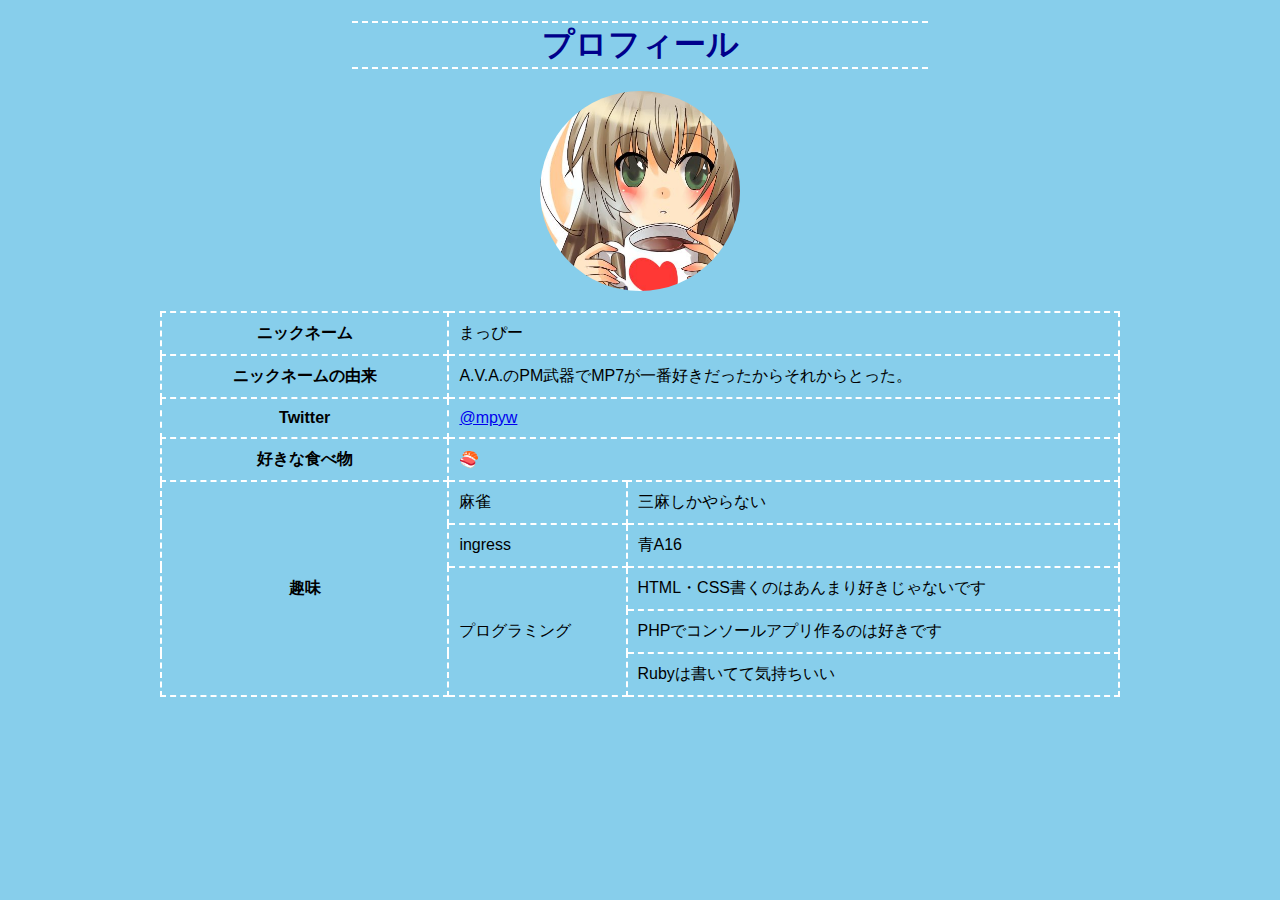
==== simple-profile/index.html @ fc1a905a "プロフィール作成" ====
<!DOCTYPE html>
<html>
    <head>
        <meta charset="UTF-8">
        <title>mpyw.github.io</title>
        <link rel="stylesheet" href="style.css">
    </head>
    <body>
        <h1 class="title">プロフィール</h1>
        <div class="avatar">
            <img src="avatar.png">
        </div>
        <p>
            <table class="profile">
                <tr>
                    <th>ニックネーム</th>
                    <td colspan="2">まっぴー</td>
                </tr>
                <tr>
                    <th>ニックネームの由来</th>
                    <td colspan="2">A.V.A.のPM武器でMP7が一番好きだったからそれからとった。</td>
                </tr>
                <tr>
                    <th>Twitter</th>
                    <td colspan="2"><a href="http://twitter.com">@mpyw</a></td>
                </tr>
                <tr>
                    <th>好きな食べ物</th>
                    <td colspan="2">🍣</td>
                </tr>
                <tr>
                    <th rowspan="5">趣味</th>
                    <td>麻雀</td>
                    <td>三麻しかやらない</td>
                </tr>
                <tr>
                    <td>ingress</td>
                    <td>青A16</td>
                </tr>
                <tr>
                    <td rowspan="5">プログラミング</td>
                    <td>HTML・CSS書くのはあんまり好きじゃないです</td>
                </tr>
                <tr>
                    <td>PHPでコンソールアプリ作るのは好きです</td>
                </tr>
                <tr>
                    <td>Rubyは書いてて気持ちいい</td>
                </tr>
            </table>
        </p>
    </body>
</html>
---- simple-profile/style.css ----
body {
    background: skyblue;
    font-family:'ヒラギノ角ゴ Pro W3', 'Hiragino Kaku Gothic Pro', メイリオ, Meiryo, 'ＭＳ Ｐゴシック', sans-serif;
    margin-left: auto;
    margin-right: auto;
    width: 75%;
}
h1.title {
    color: DarkBlue;
    border-top: dashed white 2px;
    border-bottom: dashed white 2px;
    text-align: center;
    margin-left: auto;
    margin-right: auto;
    width: 60%;
}
div.avatar {
    text-align: center;
}
div.avatar img {
    width: 200px;
    border-radius: 50%;
}
table.profile, table.profile th, table.profile td {
    border-collapse: collapse;
    border: dashed 2px black;
}
table.profile {
    margin-left: auto;
    margin-right: auto;
    width: 100%;
}
table.profile th {
    width: 30%;
}
table.profile th, table.profile td {
    padding: 10px;
    border: dashed 2px white;
}
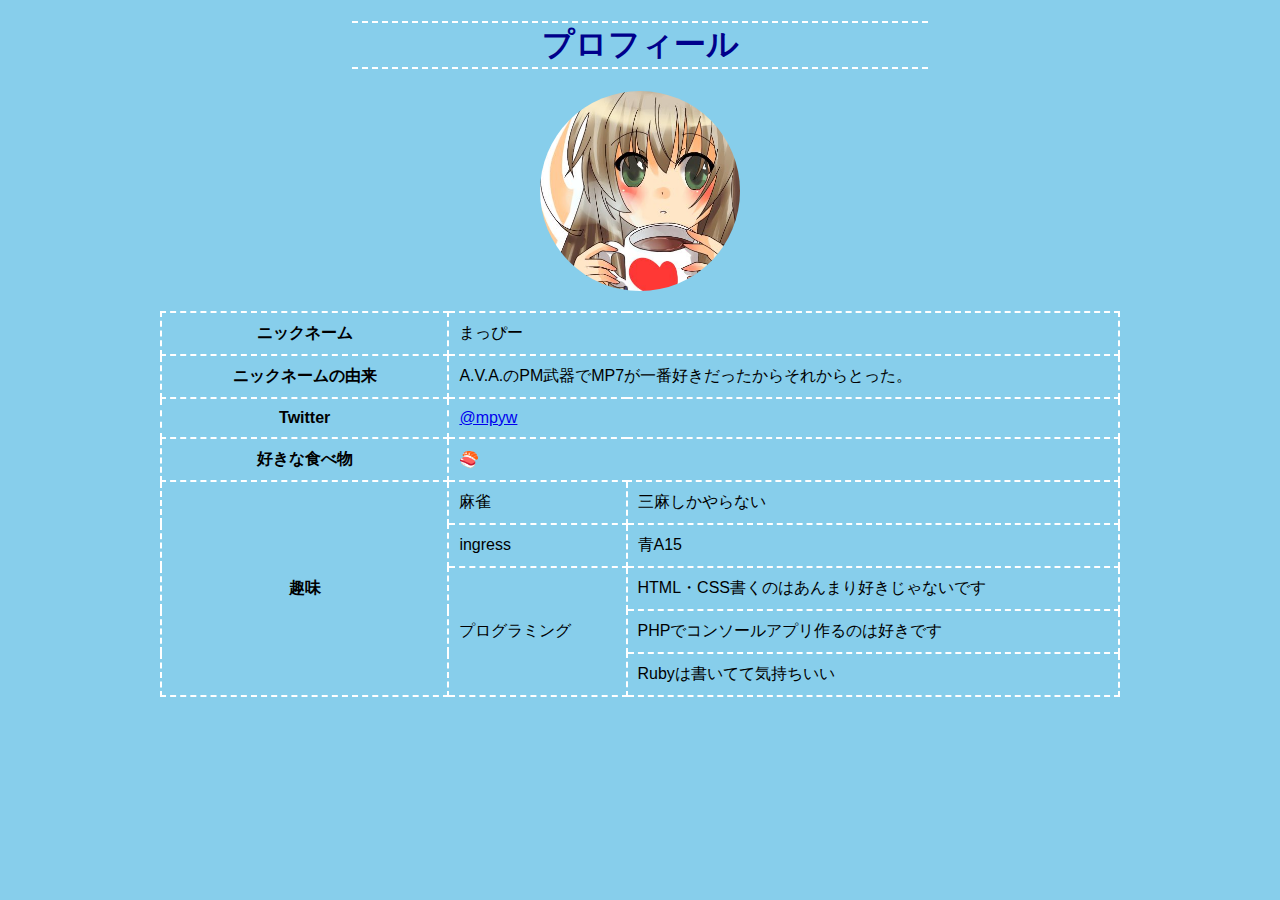
==== commit 376eb447: "レベル詐欺" ====
--- a/simple-profile/index.html
+++ b/simple-profile/index.html
@@ -35,7 +35,7 @@
                 </tr>
                 <tr>
                     <td>ingress</td>
-                    <td>青A16</td>
+                    <td>青A15</td>
                 </tr>
                 <tr>
                     <td rowspan="5">プログラミング</td>
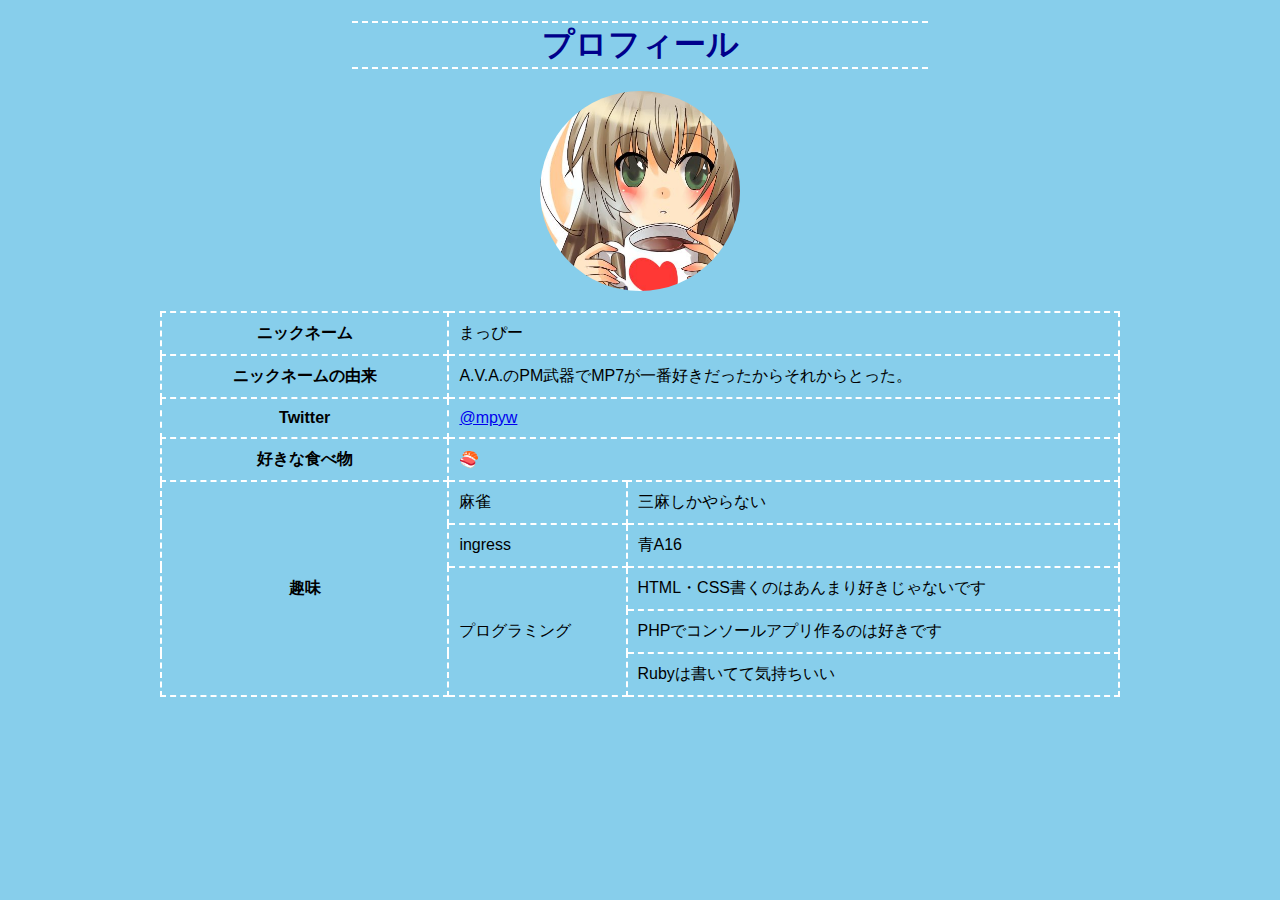
==== commit 1038c471: "レベルアップ" ====
--- a/simple-profile/index.html
+++ b/simple-profile/index.html
@@ -35,7 +35,7 @@
                 </tr>
                 <tr>
                     <td>ingress</td>
-                    <td>青A15</td>
+                    <td>青A16</td>
                 </tr>
                 <tr>
                     <td rowspan="5">プログラミング</td>
